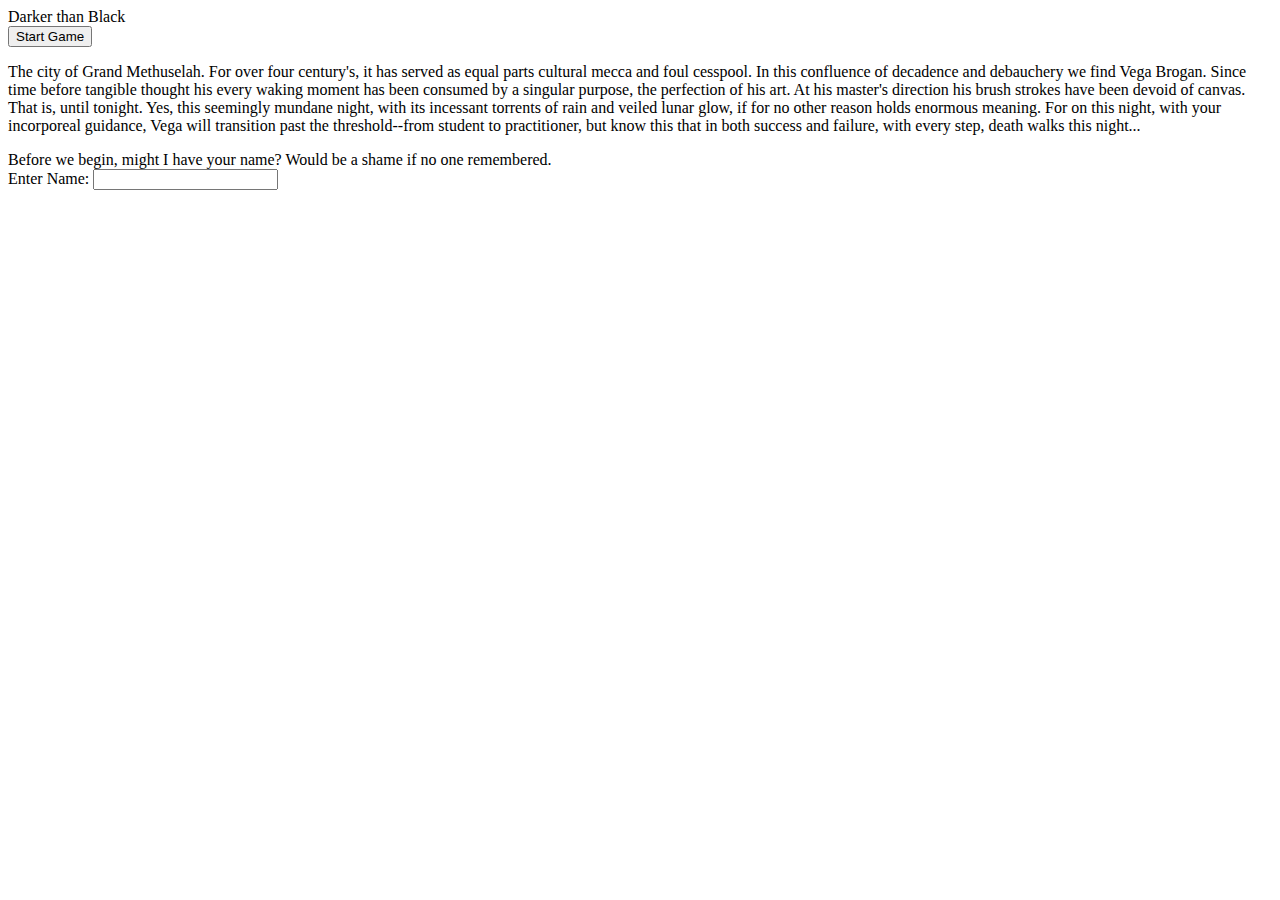
==== index.html @ 88dfee6c "first commit: started project" ====
<!DOCTYPE html>
<html lang="en" dir="ltr">
  <head>
    <meta charset="utf-8">
    <title> Darker than Black </title>
    <script src="js/main.js" charset="utf-8"></script>
    <script src="https://code.jquery.com/jquery-3.2.1.min.js"
 	integrity="sha256-hwg4gsxgFZhOsEEamdOYGBf13FyQuiTwlAQgxVSNgt4="
 	crossorigin="anonymous"></script>
    <link rel="stylesheet" href="css/style.css">
    <audio autoplay loop>
       <source src="sounds/Intro.mp3" type "audio/mp3"></audio>
  </head>
  <body>
  <div class="title">
    <div class="headTxt">
      <header> Darker than Black </header>
      <button id= "startGame" type="button" name="startGame" onclick="startGame()"> Start Game </button>
      <section class="prologue">
        <p>The city of Grand Methuselah. For over four century's, it has served as equal parts cultural mecca and foul cesspool. In this confluence of decadence and debauchery we find Vega Brogan. Since time before tangible thought his every waking moment has been consumed by a singular purpose, the perfection of his art. At his master's direction his brush strokes have been devoid of canvas. That is, until tonight. Yes, this seemingly mundane night, with its incessant torrents of rain and veiled lunar glow, if for no other reason holds enormous meaning. For on this night, with your incorporeal guidance, Vega will transition past the threshold--from student to practitioner, but know this that in both success and failure, with every step, death walks this night...</p>
        <div class="nameIn"> Before we begin, might I have your name? Would be a shame if no one remembered.
          <form class="nameIn" href="game.html">
            Enter Name: <input type="text" type="submit">
          </form>
        </div>
    </section>
    </div>
  </div>


  </body>
</html>
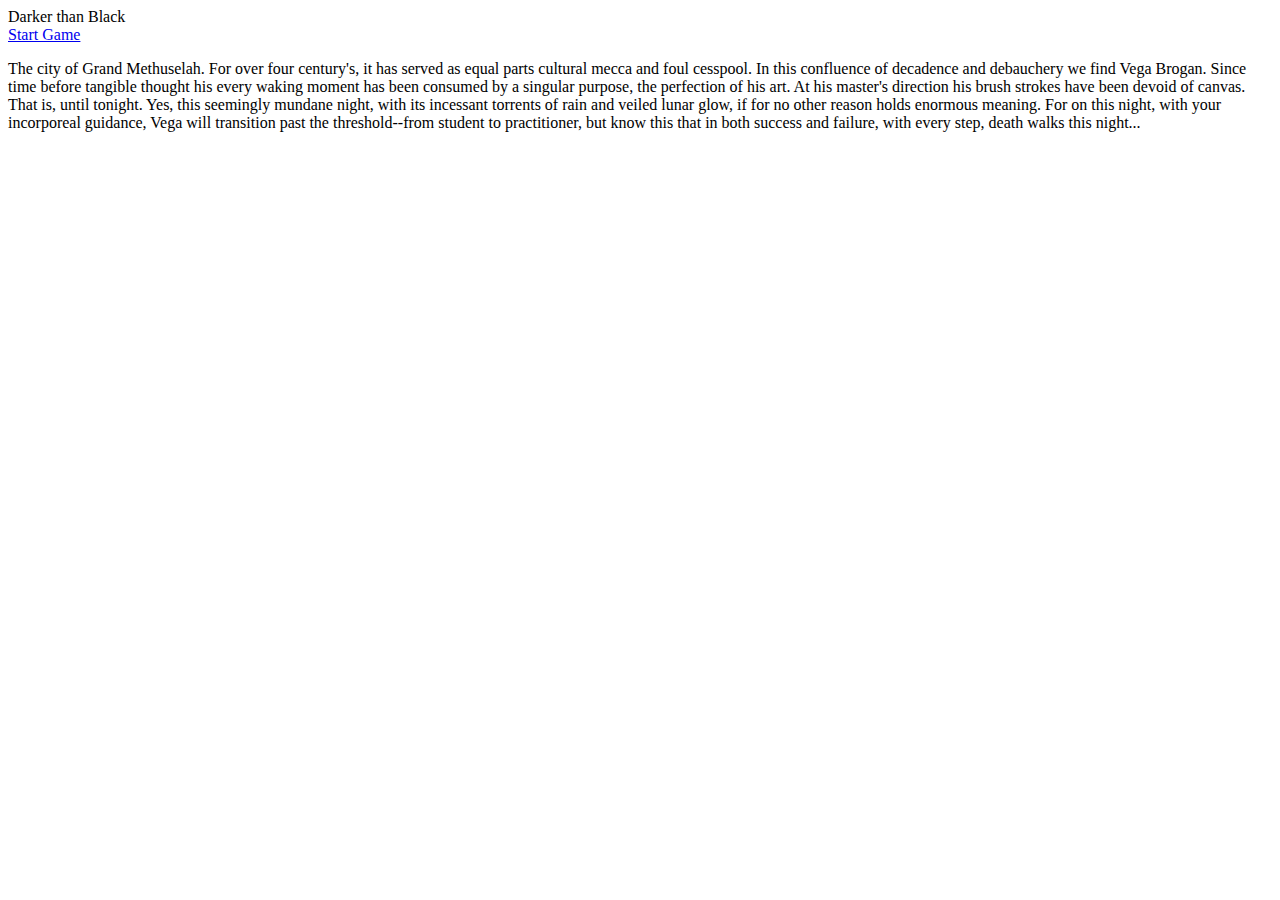
==== commit 447adde4: "change from single HTML scroll to Multi HTML scroll" ====
--- a/index.html
+++ b/index.html
@@ -15,14 +15,10 @@
   <div class="title">
     <div class="headTxt">
       <header> Darker than Black </header>
-      <button id= "startGame" type="button" name="startGame" onclick="startGame()"> Start Game </button>
+      <a href="game.html"> Start Game </a>
       <section class="prologue">
-        <p>The city of Grand Methuselah. For over four century's, it has served as equal parts cultural mecca and foul cesspool. In this confluence of decadence and debauchery we find Vega Brogan. Since time before tangible thought his every waking moment has been consumed by a singular purpose, the perfection of his art. At his master's direction his brush strokes have been devoid of canvas. That is, until tonight. Yes, this seemingly mundane night, with its incessant torrents of rain and veiled lunar glow, if for no other reason holds enormous meaning. For on this night, with your incorporeal guidance, Vega will transition past the threshold--from student to practitioner, but know this that in both success and failure, with every step, death walks this night...</p>
-        <div class="nameIn"> Before we begin, might I have your name? Would be a shame if no one remembered.
-          <form class="nameIn" href="game.html">
-            Enter Name: <input type="text" type="submit">
-          </form>
-        </div>
+        <p id="intro">The city of Grand Methuselah. For over four century's, it has served as equal parts cultural mecca and foul cesspool. In this confluence of decadence and debauchery we find Vega Brogan. Since time before tangible thought his every waking moment has been consumed by a singular purpose, the perfection of his art. At his master's direction his brush strokes have been devoid of canvas. That is, until tonight. Yes, this seemingly mundane night, with its incessant torrents of rain and veiled lunar glow, if for no other reason holds enormous meaning. For on this night, with your incorporeal guidance, Vega will transition past the threshold--from student to practitioner, but know this that in both success and failure, with every step, death walks this night...</p>
+
     </section>
     </div>
   </div>
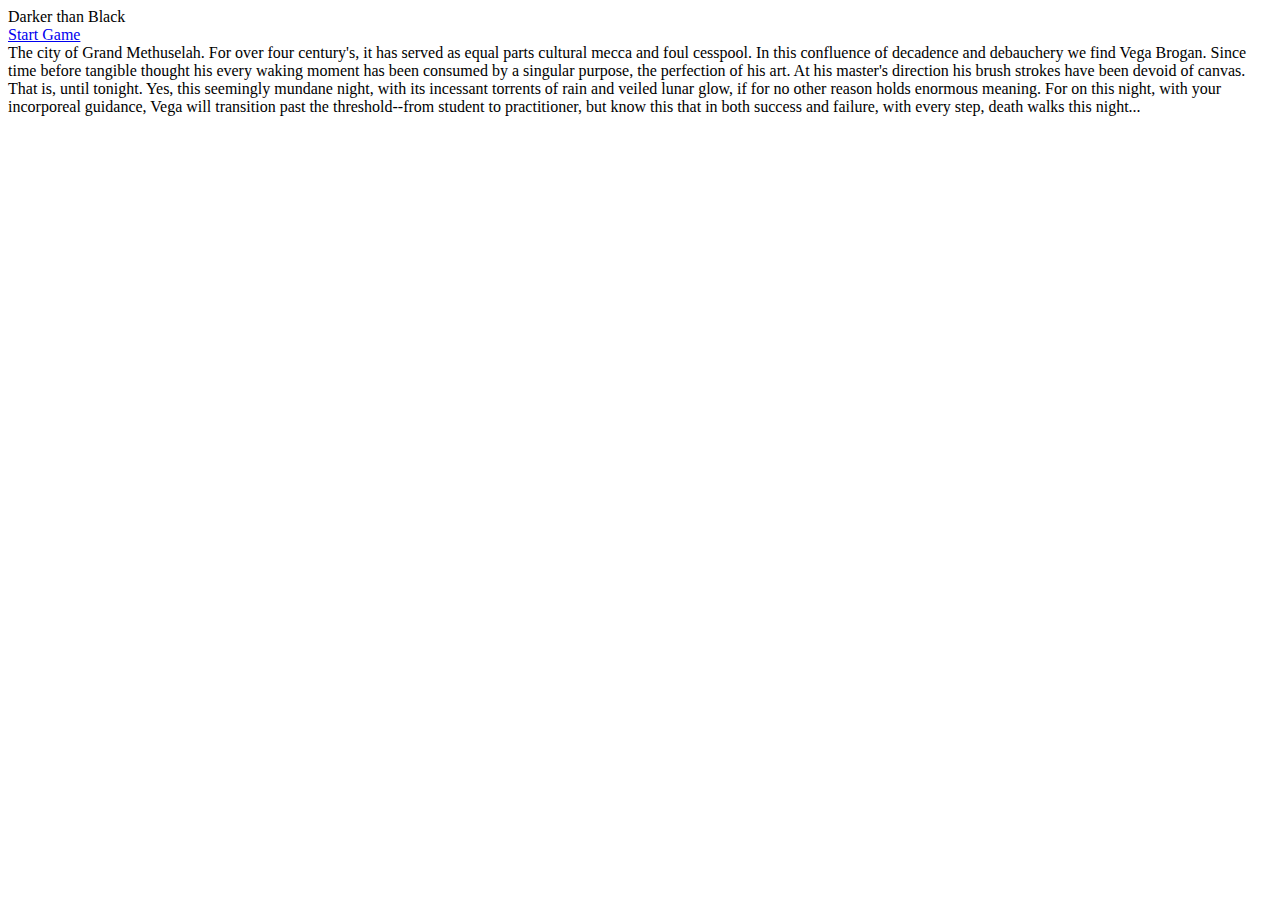
==== commit 8386c8a5: "Title page working: text appears on hover" ====
--- a/index.html
+++ b/index.html
@@ -12,16 +12,15 @@
        <source src="sounds/Intro.mp3" type "audio/mp3"></audio>
   </head>
   <body>
-  <div class="title">
-    <div class="headTxt">
-      <header> Darker than Black </header>
+
+      <header class="headTxt"> Darker than Black </header>
+        <div class="title">
       <a href="game.html"> Start Game </a>
-      <section class="prologue">
-        <p id="intro">The city of Grand Methuselah. For over four century's, it has served as equal parts cultural mecca and foul cesspool. In this confluence of decadence and debauchery we find Vega Brogan. Since time before tangible thought his every waking moment has been consumed by a singular purpose, the perfection of his art. At his master's direction his brush strokes have been devoid of canvas. That is, until tonight. Yes, this seemingly mundane night, with its incessant torrents of rain and veiled lunar glow, if for no other reason holds enormous meaning. For on this night, with your incorporeal guidance, Vega will transition past the threshold--from student to practitioner, but know this that in both success and failure, with every step, death walks this night...</p>
+      <div class="prologue">
+        <span id="intro">The city of Grand Methuselah. For over four century's, it has served as equal parts cultural mecca and foul cesspool. In this confluence of decadence and debauchery we find Vega Brogan. Since time before tangible thought his every waking moment has been consumed by a singular purpose, the perfection of his art. At his master's direction his brush strokes have been devoid of canvas. That is, until tonight. Yes, this seemingly mundane night, with its incessant torrents of rain and veiled lunar glow, if for no other reason holds enormous meaning. For on this night, with your incorporeal guidance, Vega will transition past the threshold--from student to practitioner, but know this that in both success and failure, with every step, death walks this night...</span>
+    </div>
 
-    </section>
     </div>
-  </div>
 
 
   </body>
